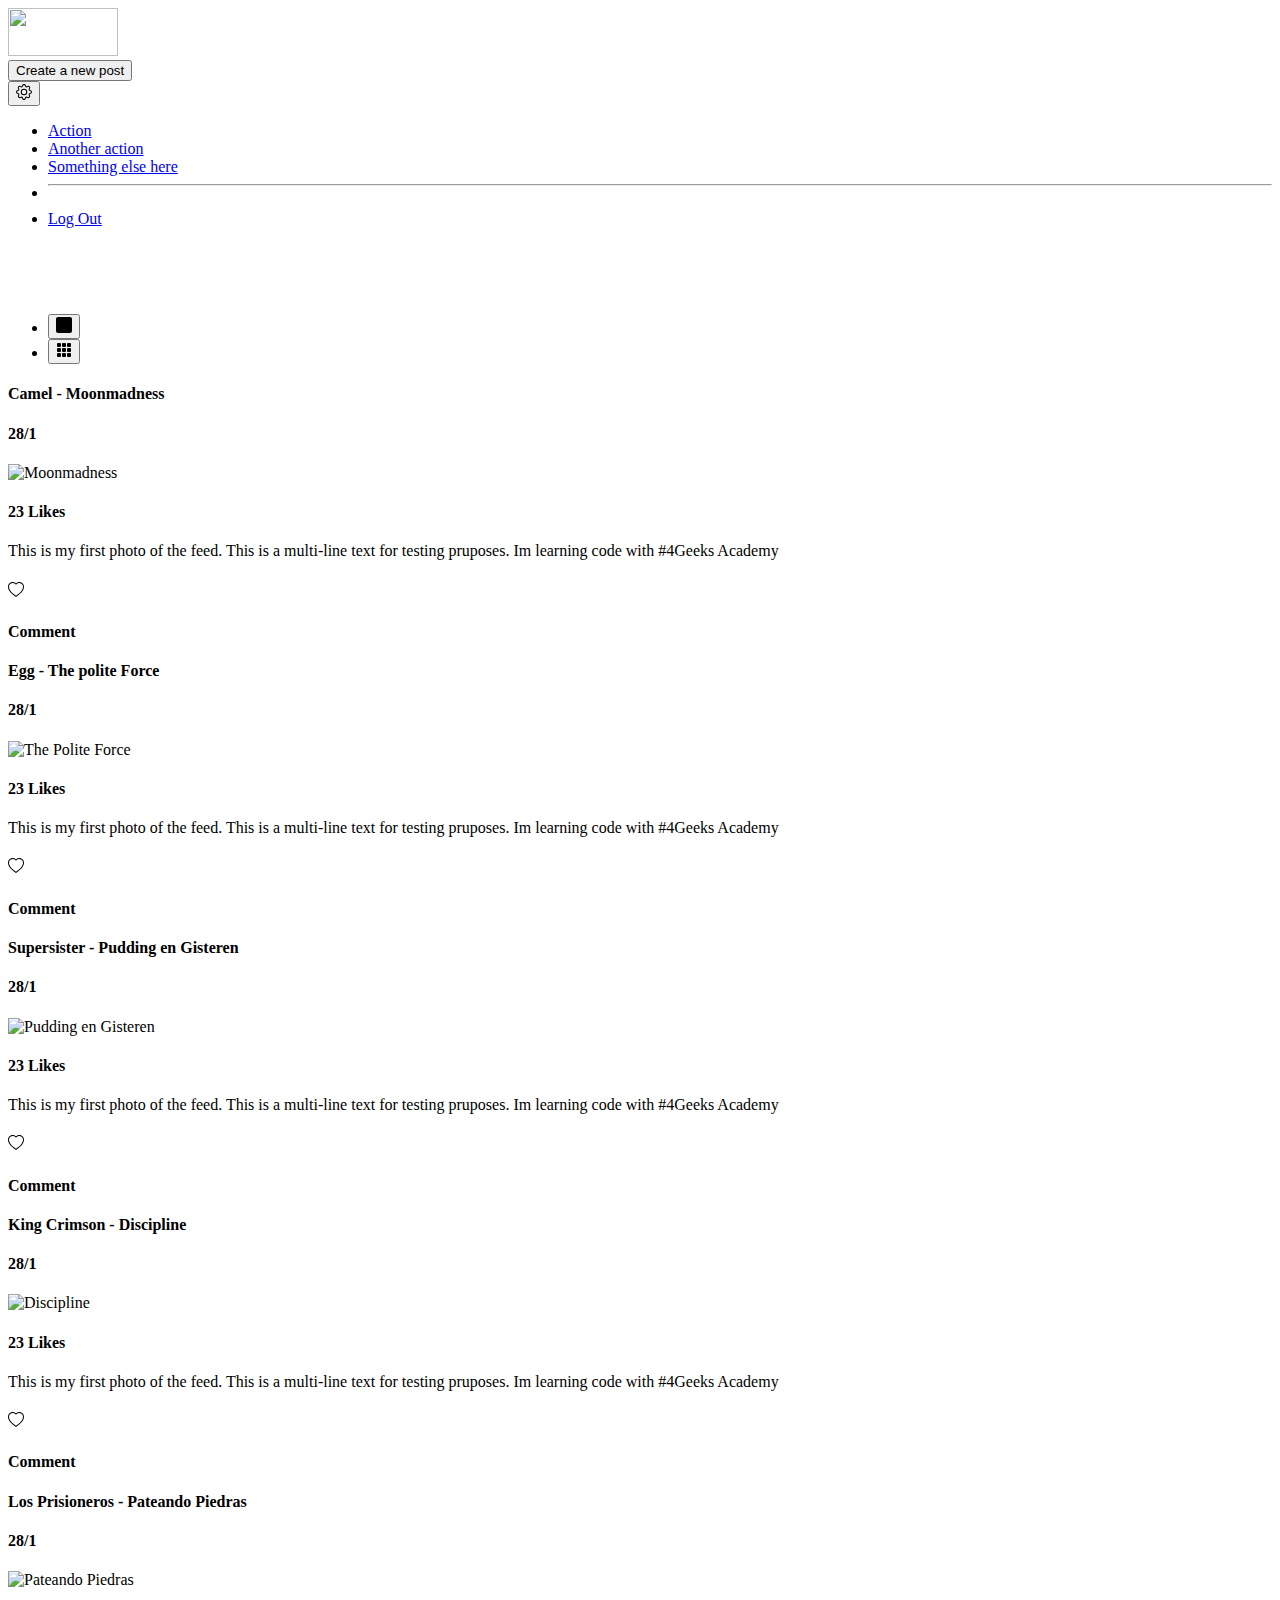
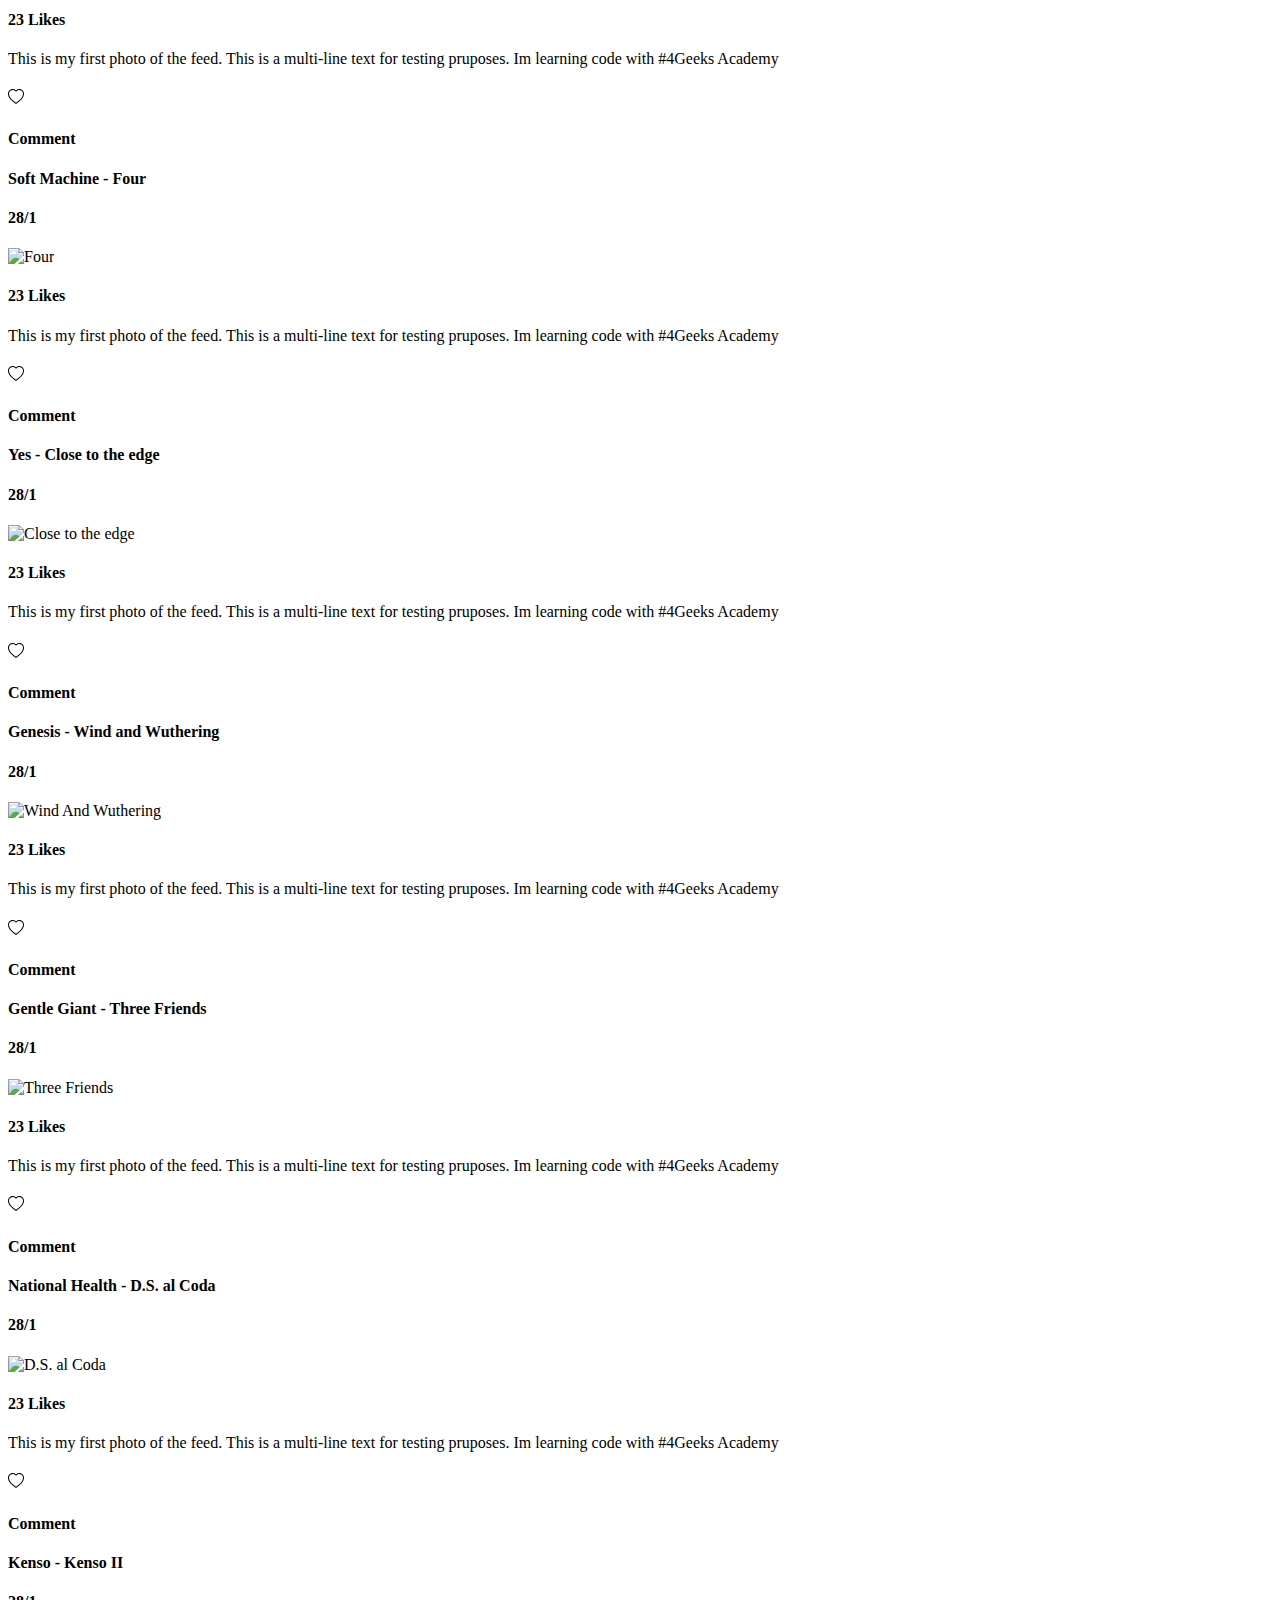
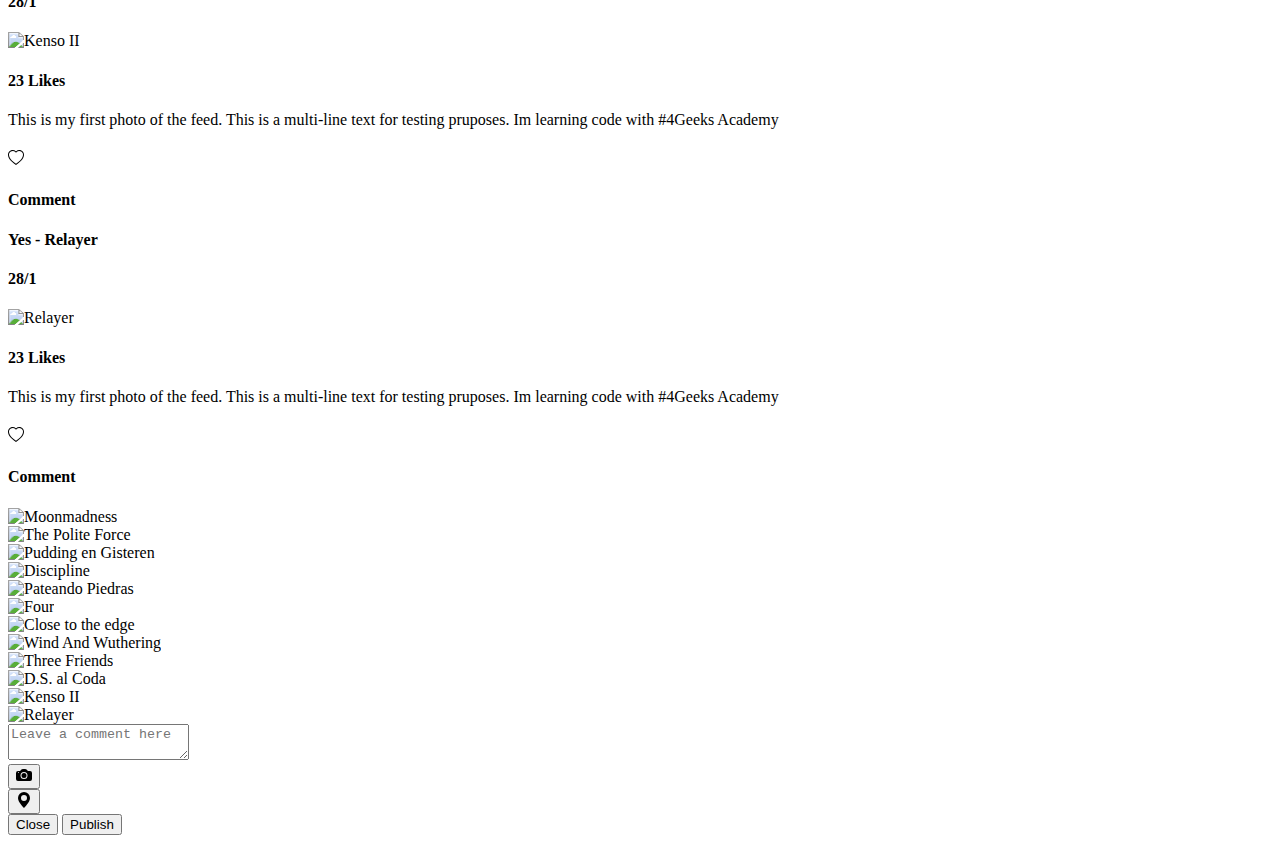
==== index2.html @ a36f4d7d "Completed exercise" ====
<!DOCTYPE html>
<html lang="en">
<head>
    <meta charset="UTF-8">
    <meta http-equiv="X-UA-Compatible" content="IE=edge">
    <meta name="viewport" content="width=device-width, initial-scale=1.0">
    <link href="https://cdn.jsdelivr.net/npm/bootstrap@5.1.3/dist/css/bootstrap.min.css" rel="stylesheet" integrity="sha384-1BmE4kWBq78iYhFldvKuhfTAU6auU8tT94WrHftjDbrCEXSU1oBoqyl2QvZ6jIW3" crossorigin="anonymous">
    <title>Gowenlad's Influences</title>
</head>
<body class="bg-light">
    <!--NavBar-->
    <div class="container-fluid position-fixed">
        <div class="row">
            <nav class="navbar sticky-top navbar-expand-lg navbar-light bg-white">
                <div class="col-1"></div>
                <div class="col-8">
                    <!--Logo Instagram-->
                    <a class="navbar-brand" href="#">
                    <img src="https://cdn.icon-icons.com/icons2/2699/PNG/512/instagram_logo_icon_170643.png" alt="" width="110" height="48" class="d-inline-block align-text-top">
                    </a>
                </div>
                <div class="col">
                    <!-- Button trigger modal -->
                    <button type="button" class="btn btn-success" data-bs-toggle="modal" data-bs-target="#exampleModal">
                        Create a new post
                    </button>
                </div>
                <div class="col">
                    <!--Dropdown-->
                    <div class="dropdown">
                        <button class="btn btn-secondary dropdown-toggle" type="button" id="dropdownMenuButton1" data-bs-toggle="dropdown" aria-expanded="false">
                            <svg xmlns="http://www.w3.org/2000/svg" width="16" height="16" fill="currentColor" class="bi bi-gear" viewBox="0 0 16 16">
                                <path d="M8 4.754a3.246 3.246 0 1 0 0 6.492 3.246 3.246 0 0 0 0-6.492zM5.754 8a2.246 2.246 0 1 1 4.492 0 2.246 2.246 0 0 1-4.492 0z"/>
                                <path d="M9.796 1.343c-.527-1.79-3.065-1.79-3.592 0l-.094.319a.873.873 0 0 1-1.255.52l-.292-.16c-1.64-.892-3.433.902-2.54 2.541l.159.292a.873.873 0 0 1-.52 1.255l-.319.094c-1.79.527-1.79 3.065 0 3.592l.319.094a.873.873 0 0 1 .52 1.255l-.16.292c-.892 1.64.901 3.434 2.541 2.54l.292-.159a.873.873 0 0 1 1.255.52l.094.319c.527 1.79 3.065 1.79 3.592 0l.094-.319a.873.873 0 0 1 1.255-.52l.292.16c1.64.893 3.434-.902 2.54-2.541l-.159-.292a.873.873 0 0 1 .52-1.255l.319-.094c1.79-.527 1.79-3.065 0-3.592l-.319-.094a.873.873 0 0 1-.52-1.255l.16-.292c.893-1.64-.902-3.433-2.541-2.54l-.292.159a.873.873 0 0 1-1.255-.52l-.094-.319zm-2.633.283c.246-.835 1.428-.835 1.674 0l.094.319a1.873 1.873 0 0 0 2.693 1.115l.291-.16c.764-.415 1.6.42 1.184 1.185l-.159.292a1.873 1.873 0 0 0 1.116 2.692l.318.094c.835.246.835 1.428 0 1.674l-.319.094a1.873 1.873 0 0 0-1.115 2.693l.16.291c.415.764-.42 1.6-1.185 1.184l-.291-.159a1.873 1.873 0 0 0-2.693 1.116l-.094.318c-.246.835-1.428.835-1.674 0l-.094-.319a1.873 1.873 0 0 0-2.692-1.115l-.292.16c-.764.415-1.6-.42-1.184-1.185l.159-.291A1.873 1.873 0 0 0 1.945 8.93l-.319-.094c-.835-.246-.835-1.428 0-1.674l.319-.094A1.873 1.873 0 0 0 3.06 4.377l-.16-.292c-.415-.764.42-1.6 1.185-1.184l.292.159a1.873 1.873 0 0 0 2.692-1.115l.094-.319z"/>
                            </svg>
                        </button>
                        <ul class="dropdown-menu dropdown-menu-end" aria-labelledby="dropdownMenuButton1">
                            <li><a class="dropdown-item" href="#">Action</a></li>
                            <li><a class="dropdown-item" href="#">Another action</a></li>
                            <li><a class="dropdown-item" href="#">Something else here</a></li>
                            <li><hr class="dropdown-divider"></li>
                            <li><a class="dropdown-item" href="#">Log Out</a></li>
                        </ul>
                    </div>
                </div>
            </nav>
        </div>
    </div>
    <br>
    <br>
    <br>
    <!--Pills-->
    <ul class="nav nav-pills mb-3 justify-content-center" id="pills-tab" role="tablist">
        <li class="nav-item" role="presentation">
            <button class="nav-link active" id="pills-home-tab" data-bs-toggle="pill" data-bs-target="#pills-home" type="button" role="tab" aria-controls="pills-home" aria-selected="true">
                <svg xmlns="http://www.w3.org/2000/svg" width="16" height="16" fill="currentColor" class="bi bi-square-fill" viewBox="0 0 16 16">
                    <path d="M0 2a2 2 0 0 1 2-2h12a2 2 0 0 1 2 2v12a2 2 0 0 1-2 2H2a2 2 0 0 1-2-2V2z"/>
                </svg>
            </button>
        </li>
        <li class="nav-item" role="presentation">
            <button class="nav-link" id="pills-profile-tab" data-bs-toggle="pill" data-bs-target="#pills-profile" type="button" role="tab" aria-controls="pills-profile" aria-selected="false">
                <svg xmlns="http://www.w3.org/2000/svg" width="16" height="16" fill="currentColor" class="bi bi-grid-3x3-gap-fill" viewBox="0 0 16 16">
                    <path d="M1 2a1 1 0 0 1 1-1h2a1 1 0 0 1 1 1v2a1 1 0 0 1-1 1H2a1 1 0 0 1-1-1V2zm5 0a1 1 0 0 1 1-1h2a1 1 0 0 1 1 1v2a1 1 0 0 1-1 1H7a1 1 0 0 1-1-1V2zm5 0a1 1 0 0 1 1-1h2a1 1 0 0 1 1 1v2a1 1 0 0 1-1 1h-2a1 1 0 0 1-1-1V2zM1 7a1 1 0 0 1 1-1h2a1 1 0 0 1 1 1v2a1 1 0 0 1-1 1H2a1 1 0 0 1-1-1V7zm5 0a1 1 0 0 1 1-1h2a1 1 0 0 1 1 1v2a1 1 0 0 1-1 1H7a1 1 0 0 1-1-1V7zm5 0a1 1 0 0 1 1-1h2a1 1 0 0 1 1 1v2a1 1 0 0 1-1 1h-2a1 1 0 0 1-1-1V7zM1 12a1 1 0 0 1 1-1h2a1 1 0 0 1 1 1v2a1 1 0 0 1-1 1H2a1 1 0 0 1-1-1v-2zm5 0a1 1 0 0 1 1-1h2a1 1 0 0 1 1 1v2a1 1 0 0 1-1 1H7a1 1 0 0 1-1-1v-2zm5 0a1 1 0 0 1 1-1h2a1 1 0 0 1 1 1v2a1 1 0 0 1-1 1h-2a1 1 0 0 1-1-1v-2z"/>
                </svg>
            </button>
        </li>
    </ul>
    <div class="tab-content" id="pills-tabContent">
        <!--Vista 1-->
        <div class="tab-pane fade show active" id="pills-home" role="tabpanel" aria-labelledby="pills-home-tab">
            <!--Begin of content-->
            <div class="content">
                <!--Photo 1-->
                <div class="container p-4 my-1">
                    <div class="row">
                    <div class="col-3"></div>
                        <div class="col-6 bg-white">
                            <div class="row p-2">
                                <div class="col-10">
                                    <!--Title-->
                                    <h4>Camel - Moonmadness</h4>
                                </div>
                                <div class="col">
                                    <h4 class="text-secondary text-end">28/1</h4> 
                                </div>
                            </div>
                            <img class="img-fluid" src="https://i0.wp.com/musicaficionado.blog/wp-content/uploads/2017/12/Moonmadness-Front-cover.jpg" alt="Moonmadness" height="700" width="700">
                            <h4 class="p-2">23 Likes</h4>
                            <p>This is my first photo of the feed. This is a multi-line text for testing pruposes. Im learning code with #4Geeks Academy</p>
                            <div class="row">
                                <div class="col-1 text-secondary text-center">
                                    <h4>
                                        <svg xmlns="http://www.w3.org/2000/svg" width="16" height="16" fill="currentColor" class="bi bi-heart" viewBox="0 0 16 16">
                                            <path d="m8 2.748-.717-.737C5.6.281 2.514.878 1.4 3.053c-.523 1.023-.641 2.5.314 4.385.92 1.815 2.834 3.989 6.286 6.357 3.452-2.368 5.365-4.542 6.286-6.357.955-1.886.838-3.362.314-4.385C13.486.878 10.4.28 8.717 2.01L8 2.748zM8 15C-7.333 4.868 3.279-3.04 7.824 1.143c.06.055.119.112.176.171a3.12 3.12 0 0 1 .176-.17C12.72-3.042 23.333 4.867 8 15z"/>
                                        </svg>
                                    </h4>
                                </div>
                                <div class="col text-secondary">
                                    <h4>Comment</h4>
                                </div>
                            </div>
                        </div>
                        <!--Right Column -->
                    <div class="col-3 bg-light"></div>    
                </div>
                </div>
                <!--Photo 2-->
                <div class="container p-4 my-1">
                    <div class="row">
                        <div class="col-3"></div>
                            <div class="col-6 bg-white">
                                <div class="row p-2">
                                    <div class="col-10">
                                        <!--Title-->
                                        <h4>Egg - The polite Force</h4>
                                        </div>
                                    <div class="col">
                                        <h4 class="text-secondary text-end">28/1</h4> 
                                    </div>
                                </div>
                                <img class="img-fluid" src="https://img.discogs.com/fTGTer8cQNQUOwKMX2ghSWPdvsM=/fit-in/520x520/filters:strip_icc():format(jpeg):mode_rgb():quality(90)/discogs-images/R-502150-1265138782.jpeg.jpg" alt="The Polite Force" height="700" width="700">
                                <h4 class="p-2">23 Likes</h4>
                                <p>This is my first photo of the feed. This is a multi-line text for testing pruposes. Im learning code with #4Geeks Academy</p>
                                <div class="row">
                                    <div class="col-1 text-secondary text-center">
                                        <h4>
                                            <svg xmlns="http://www.w3.org/2000/svg" width="16" height="16" fill="currentColor" class="bi bi-heart" viewBox="0 0 16 16">
                                                <path d="m8 2.748-.717-.737C5.6.281 2.514.878 1.4 3.053c-.523 1.023-.641 2.5.314 4.385.92 1.815 2.834 3.989 6.286 6.357 3.452-2.368 5.365-4.542 6.286-6.357.955-1.886.838-3.362.314-4.385C13.486.878 10.4.28 8.717 2.01L8 2.748zM8 15C-7.333 4.868 3.279-3.04 7.824 1.143c.06.055.119.112.176.171a3.12 3.12 0 0 1 .176-.17C12.72-3.042 23.333 4.867 8 15z"/>
                                            </svg>
                                        </h4>
                                    </div>
                                    <div class="col text-secondary">
                                        <h4>Comment</h4>
                                    </div>
                                </div>
                            </div>
                        <!--Right Column -->
                        <div class="col-3 bg-light"></div>    
                    </div>
                </div>
                <!--Photo 3-->
                <div class="container p-4 my-1">
                    <div class="row">
                        <div class="col-3"></div>
                            <div class="col-6 bg-white">
                                <div class="row p-2">
                                    <div class="col-10">
                                        <!--Title-->
                                        <h4>Supersister - Pudding en Gisteren</h4>
                                    </div>
                                    <div class="col">
                                        <h4 class="text-secondary text-end">28/1</h4> 
                                    </div>
                                </div>
                                <img class="img-fluid" src="https://img.discogs.com/mcIkkEgD2-jo3M7tE5g5icCDBds=/fit-in/600x585/filters:strip_icc():format(jpeg):mode_rgb():quality(90)/discogs-images/R-1753197-1402826047-6935.jpeg.jpg" alt="Pudding en Gisteren" height="700" width="700">
                                <h4 class="p-2">23 Likes</h4>
                                <p>This is my first photo of the feed. This is a multi-line text for testing pruposes. Im learning code with #4Geeks Academy</p>
                                <div class="row">
                                    <div class="col-1 text-secondary text-center">
                                        <h4>
                                            <svg xmlns="http://www.w3.org/2000/svg" width="16" height="16" fill="currentColor" class="bi bi-heart" viewBox="0 0 16 16">
                                                <path d="m8 2.748-.717-.737C5.6.281 2.514.878 1.4 3.053c-.523 1.023-.641 2.5.314 4.385.92 1.815 2.834 3.989 6.286 6.357 3.452-2.368 5.365-4.542 6.286-6.357.955-1.886.838-3.362.314-4.385C13.486.878 10.4.28 8.717 2.01L8 2.748zM8 15C-7.333 4.868 3.279-3.04 7.824 1.143c.06.055.119.112.176.171a3.12 3.12 0 0 1 .176-.17C12.72-3.042 23.333 4.867 8 15z"/>
                                            </svg>
                                        </h4>
                                    </div>
                                    <div class="col text-secondary">
                                        <h4>Comment</h4>
                                    </div>
                                </div>
                            </div>
                        <!--Right Column -->
                        <div class="col-3 bg-light"></div>    
                    </div>
                </div>
                <!--Photo 4-->
                <div class="container p-4 my-1">
                    <div class="row">
                        <div class="col-3"></div>
                            <div class="col-6 bg-white">
                                <div class="row p-2">
                                    <div class="col-10">
                                        <!--Title-->
                                        <h4>King Crimson - Discipline</h4>
                                    </div>
                                    <div class="col">
                                        <h4 class="text-secondary text-end">28/1</h4> 
                                    </div>
                                </div>
                                <img class="img-fluid" src="https://img.discogs.com/xMlxBJqR9pVIZJRAzjGPNngzw8c=/fit-in/600x602/filters:strip_icc():format(jpeg):mode_rgb():quality(90)/discogs-images/R-1388135-1433638205-9647.jpeg.jpg" alt="Discipline" height="700" width="700">
                                <h4 class="p-2">23 Likes</h4>
                                <p>This is my first photo of the feed. This is a multi-line text for testing pruposes. Im learning code with #4Geeks Academy</p>
                                <div class="row">
                                    <div class="col-1 text-secondary text-center">
                                        <h4>
                                            <svg xmlns="http://www.w3.org/2000/svg" width="16" height="16" fill="currentColor" class="bi bi-heart" viewBox="0 0 16 16">
                                                <path d="m8 2.748-.717-.737C5.6.281 2.514.878 1.4 3.053c-.523 1.023-.641 2.5.314 4.385.92 1.815 2.834 3.989 6.286 6.357 3.452-2.368 5.365-4.542 6.286-6.357.955-1.886.838-3.362.314-4.385C13.486.878 10.4.28 8.717 2.01L8 2.748zM8 15C-7.333 4.868 3.279-3.04 7.824 1.143c.06.055.119.112.176.171a3.12 3.12 0 0 1 .176-.17C12.72-3.042 23.333 4.867 8 15z"/>
                                            </svg>
                                        </h4>
                                    </div>
                                    <div class="col text-secondary">
                                        <h4>Comment</h4>
                                    </div>
                                </div>
                            </div>
                        <!--Right Column -->
                        <div class="col-3 bg-light"></div>    
                    </div>
                </div>
                <!--Photo 5-->
                <div class="container p-4 my-1">
                    <div class="row">
                        <div class="col-3"></div>
                            <div class="col-6 bg-white">
                                <div class="row p-2">
                                    <div class="col-10">
                                        <!--Title-->
                                        <h4>Los Prisioneros - Pateando Piedras</h4>
                                    </div>
                                    <div class="col">
                                        <h4 class="text-secondary text-end">28/1</h4> 
                                    </div>
                                </div>
                                <img class="img-fluid" src="https://cloudfront-us-east-1.images.arcpublishing.com/copesa/XFENPR5WCJBQ7JK6YT77XXSMTA.jpg" alt="Pateando Piedras" height="700" width="700">
                                <h4 class="p-2">23 Likes</h4>
                                <p>This is my first photo of the feed. This is a multi-line text for testing pruposes. Im learning code with #4Geeks Academy</p>
                                <div class="row">
                                    <div class="col-1 text-secondary text-center">
                                        <h4>
                                            <svg xmlns="http://www.w3.org/2000/svg" width="16" height="16" fill="currentColor" class="bi bi-heart" viewBox="0 0 16 16">
                                                <path d="m8 2.748-.717-.737C5.6.281 2.514.878 1.4 3.053c-.523 1.023-.641 2.5.314 4.385.92 1.815 2.834 3.989 6.286 6.357 3.452-2.368 5.365-4.542 6.286-6.357.955-1.886.838-3.362.314-4.385C13.486.878 10.4.28 8.717 2.01L8 2.748zM8 15C-7.333 4.868 3.279-3.04 7.824 1.143c.06.055.119.112.176.171a3.12 3.12 0 0 1 .176-.17C12.72-3.042 23.333 4.867 8 15z"/>
                                            </svg>
                                        </h4>
                                    </div>
                                    <div class="col text-secondary">
                                        <h4>Comment</h4>
                                    </div>
                                </div>
                            </div>
                        <!--Right Column -->
                        <div class="col-3 bg-light"></div>    
                    </div>
                </div>
                <!--Photo 6-->
                <div class="container p-4 my-1">
                    <div class="row">
                        <div class="col-3"></div>
                            <div class="col-6 bg-white">
                                <div class="row p-2">
                                    <div class="col-10">
                                        <!--Title-->
                                        <h4>Soft Machine - Four</h4>
                                    </div>
                                    <div class="col">
                                        <h4 class="text-secondary text-end">28/1</h4> 
                                    </div>
                                </div>
                                <img class="img-fluid" src="https://img.cdandlp.com/2019/04/imgL/119500737.jpg" alt="Four" height="700" width="700">
                                <h4 class="p-2">23 Likes</h4>
                                <p>This is my first photo of the feed. This is a multi-line text for testing pruposes. Im learning code with #4Geeks Academy</p>
                                <div class="row">
                                    <div class="col-1 text-secondary text-center">
                                        <h4>
                                            <svg xmlns="http://www.w3.org/2000/svg" width="16" height="16" fill="currentColor" class="bi bi-heart" viewBox="0 0 16 16">
                                                <path d="m8 2.748-.717-.737C5.6.281 2.514.878 1.4 3.053c-.523 1.023-.641 2.5.314 4.385.92 1.815 2.834 3.989 6.286 6.357 3.452-2.368 5.365-4.542 6.286-6.357.955-1.886.838-3.362.314-4.385C13.486.878 10.4.28 8.717 2.01L8 2.748zM8 15C-7.333 4.868 3.279-3.04 7.824 1.143c.06.055.119.112.176.171a3.12 3.12 0 0 1 .176-.17C12.72-3.042 23.333 4.867 8 15z"/>
                                            </svg>
                                        </h4>
                                    </div>
                                    <div class="col text-secondary">
                                        <h4>Comment</h4>
                                    </div>
                                </div>
                            </div>
                        <!--Right Column -->
                        <div class="col-3 bg-light"></div>    
                    </div>
                </div>
                <!--Photo 7-->
                <div class="container p-4 my-1">
                    <div class="row">
                        <div class="col-3"></div>
                            <div class="col-6 bg-white">
                                <div class="row p-2">
                                    <div class="col-10">
                                        <!--Title-->
                                        <h4>Yes - Close to the edge</h4>
                                    </div>
                                    <div class="col">
                                        <h4 class="text-secondary text-end">28/1</h4> 
                                    </div>
                                </div>
                                <img class="img-fluid" src="https://img.discogs.com/kHjEHeQ7xtdQD9FlLrwVWB8fSjU=/fit-in/600x590/filters:strip_icc():format(jpeg):mode_rgb():quality(90)/discogs-images/R-1124164-1193969698.jpeg.jpg" alt="Close to the edge" height="700" width="700">
                                <h4 class="p-2">23 Likes</h4>
                                <p>This is my first photo of the feed. This is a multi-line text for testing pruposes. Im learning code with #4Geeks Academy</p>
                                <div class="row">
                                    <div class="col-1 text-secondary text-center">
                                        <h4>
                                            <svg xmlns="http://www.w3.org/2000/svg" width="16" height="16" fill="currentColor" class="bi bi-heart" viewBox="0 0 16 16">
                                                <path d="m8 2.748-.717-.737C5.6.281 2.514.878 1.4 3.053c-.523 1.023-.641 2.5.314 4.385.92 1.815 2.834 3.989 6.286 6.357 3.452-2.368 5.365-4.542 6.286-6.357.955-1.886.838-3.362.314-4.385C13.486.878 10.4.28 8.717 2.01L8 2.748zM8 15C-7.333 4.868 3.279-3.04 7.824 1.143c.06.055.119.112.176.171a3.12 3.12 0 0 1 .176-.17C12.72-3.042 23.333 4.867 8 15z"/>
                                            </svg>
                                        </h4>
                                    </div>
                                    <div class="col text-secondary">
                                        <h4>Comment</h4>
                                    </div>
                                </div>
                            </div>
                        <!--Right Column -->
                        <div class="col-3 bg-light"></div>    
                    </div>
                </div>
                <!--Photo 8-->
                <div class="container p-4 my-1">
                    <div class="row">
                        <div class="col-3"></div>
                            <div class="col-6 bg-white">
                                <div class="row p-2">
                                    <div class="col-10">
                                        <!--Title-->
                                        <h4>Genesis - Wind and Wuthering</h4>
                                    </div>
                                    <div class="col">
                                        <h4 class="text-secondary text-end">28/1</h4> 
                                    </div>
                                </div>
                                <img class="img-fluid" src="https://m.media-amazon.com/images/I/61jj0M10kML._SX355_.jpg" alt="Wind And Wuthering" height="700" width="700">
                                <h4 class="p-2">23 Likes</h4>
                                <p>This is my first photo of the feed. This is a multi-line text for testing pruposes. Im learning code with #4Geeks Academy</p>
                                <div class="row">
                                    <div class="col-1 text-secondary text-center">
                                        <h4>
                                            <svg xmlns="http://www.w3.org/2000/svg" width="16" height="16" fill="currentColor" class="bi bi-heart" viewBox="0 0 16 16">
                                                <path d="m8 2.748-.717-.737C5.6.281 2.514.878 1.4 3.053c-.523 1.023-.641 2.5.314 4.385.92 1.815 2.834 3.989 6.286 6.357 3.452-2.368 5.365-4.542 6.286-6.357.955-1.886.838-3.362.314-4.385C13.486.878 10.4.28 8.717 2.01L8 2.748zM8 15C-7.333 4.868 3.279-3.04 7.824 1.143c.06.055.119.112.176.171a3.12 3.12 0 0 1 .176-.17C12.72-3.042 23.333 4.867 8 15z"/>
                                            </svg>
                                        </h4>
                                    </div>
                                    <div class="col text-secondary">
                                        <h4>Comment</h4>
                                    </div>
                                </div>
                            </div>
                        <!--Right Column -->
                        <div class="col-3 bg-light"></div>    
                    </div>
                </div>
                <!--Photo 9-->
                <div class="container p-4 my-1">
                    <div class="row">
                        <div class="col-3"></div>
                            <div class="col-6 bg-white">
                                <div class="row p-2">
                                    <div class="col-10">
                                    <!--Title-->
                                    <h4>Gentle Giant - Three Friends</h4>
                                </div>
                                <div class="col">
                                    <h4 class="text-secondary text-end">28/1</h4> 
                                </div>
                            </div>
                                <img class="img-fluid" src="https://img.discogs.com/YyMgtbW9X4QuGhye8Flf_w50ni0=/fit-in/600x571/filters:strip_icc():format(webp):mode_rgb():quality(90)/discogs-images/R-866779-1167140204.jpeg.jpg" alt="Three Friends" height="700" width="700">
                            <h4 class="p-2">23 Likes</h4>
                            <p>This is my first photo of the feed. This is a multi-line text for testing pruposes. Im learning code with #4Geeks Academy</p>
                            <div class="row">
                                <div class="col-1 text-secondary text-center">
                                    <h4>
                                        <svg xmlns="http://www.w3.org/2000/svg" width="16" height="16" fill="currentColor" class="bi bi-heart" viewBox="0 0 16 16">
                                            <path d="m8 2.748-.717-.737C5.6.281 2.514.878 1.4 3.053c-.523 1.023-.641 2.5.314 4.385.92 1.815 2.834 3.989 6.286 6.357 3.452-2.368 5.365-4.542 6.286-6.357.955-1.886.838-3.362.314-4.385C13.486.878 10.4.28 8.717 2.01L8 2.748zM8 15C-7.333 4.868 3.279-3.04 7.824 1.143c.06.055.119.112.176.171a3.12 3.12 0 0 1 .176-.17C12.72-3.042 23.333 4.867 8 15z"/>
                                        </svg>
                                    </h4>
                                </div>
                                <div class="col text-secondary">
                                    <h4>Comment</h4>
                                </div>
                            </div>
                        </div>
                        <!--Right Column -->
                    <div class="col-3 bg-light"></div>    
                </div>
                </div>
                <!--Photo 10-->
                <div class="container p-4 my-1">
                    <div class="row">
                        <div class="col-3"></div>
                            <div class="col-6 bg-white">
                                <div class="row p-2">
                                    <div class="col-10">
                                        <!--Title-->
                                        <h4>National Health - D.S. al Coda</h4>
                                    </div>
                                    <div class="col">
                                        <h4 class="text-secondary text-end">28/1</h4> 
                                    </div>
                                </div>
                                <img class="img-fluid" src="https://i.discogs.com/7kX5zYgaBeX1t026fqxswKE8RaZ4OsDMHL5TJDHvg1A/rs:fit/g:sm/q:90/h:596/w:600/czM6Ly9kaXNjb2dz/LWltYWdlcy9SLTE4/OTQ4MjUtMTM5Nzc0/OTA0OC0xMzI5Lmpw/ZWc.jpeg" alt="D.S. al Coda" height="700" width="700">
                                <h4 class="p-2">23 Likes</h4>
                                <p>This is my first photo of the feed. This is a multi-line text for testing pruposes. Im learning code with #4Geeks Academy</p>
                                <div class="row">
                                    <div class="col-1 text-secondary text-center">
                                        <h4>
                                            <svg xmlns="http://www.w3.org/2000/svg" width="16" height="16" fill="currentColor" class="bi bi-heart" viewBox="0 0 16 16">
                                                <path d="m8 2.748-.717-.737C5.6.281 2.514.878 1.4 3.053c-.523 1.023-.641 2.5.314 4.385.92 1.815 2.834 3.989 6.286 6.357 3.452-2.368 5.365-4.542 6.286-6.357.955-1.886.838-3.362.314-4.385C13.486.878 10.4.28 8.717 2.01L8 2.748zM8 15C-7.333 4.868 3.279-3.04 7.824 1.143c.06.055.119.112.176.171a3.12 3.12 0 0 1 .176-.17C12.72-3.042 23.333 4.867 8 15z"/>
                                            </svg>
                                        </h4>
                                    </div>
                                    <div class="col text-secondary">
                                        <h4>Comment</h4>
                                    </div>
                                </div>
                            </div>
                        <!--Right Column -->
                        <div class="col-3 bg-light"></div>    
                    </div>
                </div>
                <!--Photo 11-->
                <div class="container p-4 my-1">
                    <div class="row">
                        <div class="col-3"></div>
                            <div class="col-6 bg-white">
                                <div class="row p-2">
                                    <div class="col-10">
                                        <!--Title-->
                                        <h4>Kenso - Kenso II</h4>
                                    </div>
                                    <div class="col">
                                        <h4 class="text-secondary text-end">28/1</h4> 
                                    </div>
                                </div>
                                <img class="img-fluid" src="https://i.discogs.com/4GoizNpUDNGI38dBOvjtUm6ogv1yX-u4UvccuFWRLdo/rs:fit/g:sm/q:90/h:598/w:600/czM6Ly9kaXNjb2dz/LWltYWdlcy9SLTMw/MjIwMzQtMTU4Nzg3/NzE1MS01ODM1LnBu/Zw.jpeg" alt="Kenso II" height="700" width="700">
                                <h4 class="p-2">23 Likes</h4>
                                <p>This is my first photo of the feed. This is a multi-line text for testing pruposes. Im learning code with #4Geeks Academy</p>
                                <div class="row">
                                    <div class="col-1 text-secondary text-center">
                                        <h4>
                                            <svg xmlns="http://www.w3.org/2000/svg" width="16" height="16" fill="currentColor" class="bi bi-heart" viewBox="0 0 16 16">
                                                <path d="m8 2.748-.717-.737C5.6.281 2.514.878 1.4 3.053c-.523 1.023-.641 2.5.314 4.385.92 1.815 2.834 3.989 6.286 6.357 3.452-2.368 5.365-4.542 6.286-6.357.955-1.886.838-3.362.314-4.385C13.486.878 10.4.28 8.717 2.01L8 2.748zM8 15C-7.333 4.868 3.279-3.04 7.824 1.143c.06.055.119.112.176.171a3.12 3.12 0 0 1 .176-.17C12.72-3.042 23.333 4.867 8 15z"/>
                                            </svg>
                                        </h4>
                                    </div>
                                    <div class="col text-secondary">
                                        <h4>Comment</h4>
                                    </div>
                                </div>
                            </div>
                        <!--Right Column -->
                        <div class="col-3 bg-light"></div>    
                    </div>
                </div>
                <!--Photo 12-->
                <div class="container p-4 my-1">
                    <div class="row">
                        <div class="col-3"></div>
                            <div class="col-6 bg-white">
                                <div class="row p-2">
                                    <div class="col-10">
                                        <!--Title-->
                                        <h4>Yes - Relayer</h4>
                                    </div>
                                    <div class="col">
                                        <h4 class="text-secondary text-end">28/1</h4> 
                                    </div>
                                </div>
                                <img class="img-fluid" src="https://img.discogs.com/1kdBWgGmzShLlsF4vC6ioVcx-Xw=/fit-in/600x600/filters:strip_icc():format(webp):mode_rgb():quality(90)/discogs-images/R-1907058-1500197045-5076.jpeg.jpg" alt="Relayer" height="700" width="700">
                                <h4 class="p-2">23 Likes</h4>
                                <p>This is my first photo of the feed. This is a multi-line text for testing pruposes. Im learning code with #4Geeks Academy</p>
                                <div class="row">
                                    <div class="col-1 text-secondary text-center">
                                        <h4>
                                            <svg xmlns="http://www.w3.org/2000/svg" width="16" height="16" fill="currentColor" class="bi bi-heart" viewBox="0 0 16 16">
                                                <path d="m8 2.748-.717-.737C5.6.281 2.514.878 1.4 3.053c-.523 1.023-.641 2.5.314 4.385.92 1.815 2.834 3.989 6.286 6.357 3.452-2.368 5.365-4.542 6.286-6.357.955-1.886.838-3.362.314-4.385C13.486.878 10.4.28 8.717 2.01L8 2.748zM8 15C-7.333 4.868 3.279-3.04 7.824 1.143c.06.055.119.112.176.171a3.12 3.12 0 0 1 .176-.17C12.72-3.042 23.333 4.867 8 15z"/>
                                            </svg>
                                        </h4>
                                    </div>
                                    <div class="col text-secondary">
                                        <h4>Comment</h4>
                                    </div>
                                </div>
                            </div>
                        <!--Right Column -->
                        <div class="col-3 bg-light"></div>    
                    </div>
                </div>
            </div>
        </div>
        <!--Vista 2-->
        <div class="tab-pane fade" id="pills-profile" role="tabpanel" aria-labelledby="pills-profile-tab">
            <!--Begin of Content-->
            <div class="content">
                <div class="container-fluid">
                    <div class="row">
                        <div class="col-4 p-1">
                            <img class="img-fluid" src="https://i0.wp.com/musicaficionado.blog/wp-content/uploads/2017/12/Moonmadness-Front-cover.jpg" alt="Moonmadness" height="700" width="700">
                        </div>
                        <div class="col-4 p-1">
                            <img class="img-fluid" src="https://img.discogs.com/fTGTer8cQNQUOwKMX2ghSWPdvsM=/fit-in/520x520/filters:strip_icc():format(jpeg):mode_rgb():quality(90)/discogs-images/R-502150-1265138782.jpeg.jpg" alt="The Polite Force" height="700" width="700">
                        </div>
                        <div class="col-4 p-1">
                            <img class="img-fluid" src="https://m.media-amazon.com/images/I/71qHjBcXuDL._SX355_.jpg" alt="Pudding en Gisteren" height="700" width="700"> 
                        </div>
                    </div>
                    <div class="row">
                        <div class="col-4 p-1">
                            <img class="img-fluid" src="https://img.discogs.com/xMlxBJqR9pVIZJRAzjGPNngzw8c=/fit-in/600x602/filters:strip_icc():format(jpeg):mode_rgb():quality(90)/discogs-images/R-1388135-1433638205-9647.jpeg.jpg" alt="Discipline" height="700" width="700">
                        </div>
                        <div class="col-4 p-1">
                            <img class="img-fluid" src="https://cloudfront-us-east-1.images.arcpublishing.com/copesa/XFENPR5WCJBQ7JK6YT77XXSMTA.jpg" alt="Pateando Piedras" height="700" width="700">
                        </div>
                        <div class="col-4 p-1">
                            <img class="img-fluid" src="https://img.cdandlp.com/2019/04/imgL/119500737.jpg" alt="Four" height="700" width="700">
                        </div>
                    </div>
                    <div class="row">
                        <div class="col-4 p-1">
                            <img class="img-fluid" src="https://img.discogs.com/kHjEHeQ7xtdQD9FlLrwVWB8fSjU=/fit-in/600x590/filters:strip_icc():format(jpeg):mode_rgb():quality(90)/discogs-images/R-1124164-1193969698.jpeg.jpg" alt="Close to the edge" height="700" width="700">
                        </div>
                        <div class="col-4 p-1">
                            <img class="img-fluid" src="https://m.media-amazon.com/images/I/61jj0M10kML._SX355_.jpg" alt="Wind And Wuthering" height="700" width="700">
                        </div>
                        <div class="col-4 p-1">
                            <img class="img-fluid" src="https://americadvd.cl/42676/gentle-giant-three-friends.jpg" alt="Three Friends" height="700" width="700">
                        </div>
                    </div>
                    <div class="row">
                        <div class="col-4 p-1">
                            <img class="img-fluid" src="https://i.discogs.com/7kX5zYgaBeX1t026fqxswKE8RaZ4OsDMHL5TJDHvg1A/rs:fit/g:sm/q:90/h:596/w:600/czM6Ly9kaXNjb2dz/LWltYWdlcy9SLTE4/OTQ4MjUtMTM5Nzc0/OTA0OC0xMzI5Lmpw/ZWc.jpeg" alt="D.S. al Coda" height="700" width="700">
                        </div>
                        <div class="col-4 p-1">
                            <img class="img-fluid" src="https://i.discogs.com/4GoizNpUDNGI38dBOvjtUm6ogv1yX-u4UvccuFWRLdo/rs:fit/g:sm/q:90/h:598/w:600/czM6Ly9kaXNjb2dz/LWltYWdlcy9SLTMw/MjIwMzQtMTU4Nzg3/NzE1MS01ODM1LnBu/Zw.jpeg" alt="Kenso II" height="700" width="700">
                        </div>
                        <div class="col-4 p-1">
                            <img class="img-fluid" src="https://img.discogs.com/1kdBWgGmzShLlsF4vC6ioVcx-Xw=/fit-in/600x600/filters:strip_icc():format(webp):mode_rgb():quality(90)/discogs-images/R-1907058-1500197045-5076.jpeg.jpg" alt="Relayer" height="700" width="700">
                        </div>
                    </div>
                </div>
            </div>
        </div>
        <!-- Modal -->
        <div class="modal fade" id="exampleModal" tabindex="-1" aria-labelledby="exampleModalLabel" aria-hidden="true">
            <div class="modal-dialog">
            <div class="modal-content">
                <div class="modal-body">
                    <div class="form-floating">
                        <textarea class="form-control" placeholder="Leave a comment here" id="floatingTextarea"></textarea>
                        <label for="floatingTextarea"></label>
                    </div>
                </div>
                <div class="row pb-4">
                    <div class="col-1 ms-2">
                        <button type="button" class="btn btn-light">
                            <svg xmlns="http://www.w3.org/2000/svg" width="16" height="16" fill="currentColor" class="bi bi-camera-fill" viewBox="0 0 16 16">
                                <path d="M10.5 8.5a2.5 2.5 0 1 1-5 0 2.5 2.5 0 0 1 5 0z"/>
                                <path d="M2 4a2 2 0 0 0-2 2v6a2 2 0 0 0 2 2h12a2 2 0 0 0 2-2V6a2 2 0 0 0-2-2h-1.172a2 2 0 0 1-1.414-.586l-.828-.828A2 2 0 0 0 9.172 2H6.828a2 2 0 0 0-1.414.586l-.828.828A2 2 0 0 1 3.172 4H2zm.5 2a.5.5 0 1 1 0-1 .5.5 0 0 1 0 1zm9 2.5a3.5 3.5 0 1 1-7 0 3.5 3.5 0 0 1 7 0z"/>
                            </svg>
                        </button>
                    </div>
                    <div class="col">
                        <button type="button" class="btn btn-light">
                            <svg xmlns="http://www.w3.org/2000/svg" width="16" height="16" fill="currentColor" class="bi bi-geo-alt-fill" viewBox="0 0 16 16">
                                <path d="M8 16s6-5.686 6-10A6 6 0 0 0 2 6c0 4.314 6 10 6 10zm0-7a3 3 0 1 1 0-6 3 3 0 0 1 0 6z"/>
                            </svg>
                    </button>
                    </div>
                </div>
                <div class="modal-footer">
                <button type="button" class="btn btn-secondary" data-bs-dismiss="modal">Close</button>
                <button type="button" class="btn btn-success">Publish</button>
                </div>
            </div>
            </div>
        </div>
    <!--______Footer______-->
    <footer>
        <script src="https://cdn.jsdelivr.net/npm/@popperjs/core@2.10.2/dist/umd/popper.min.js" integrity="sha384-7+zCNj/IqJ95wo16oMtfsKbZ9ccEh31eOz1HGyDuCQ6wgnyJNSYdrPa03rtR1zdB" crossorigin="anonymous"></script>
        <script src="https://cdn.jsdelivr.net/npm/bootstrap@5.1.3/dist/js/bootstrap.min.js" integrity="sha384-QJHtvGhmr9XOIpI6YVutG+2QOK9T+ZnN4kzFN1RtK3zEFEIsxhlmWl5/YESvpZ13" crossorigin="anonymous"></script>
    </footer>
</body>
</html>
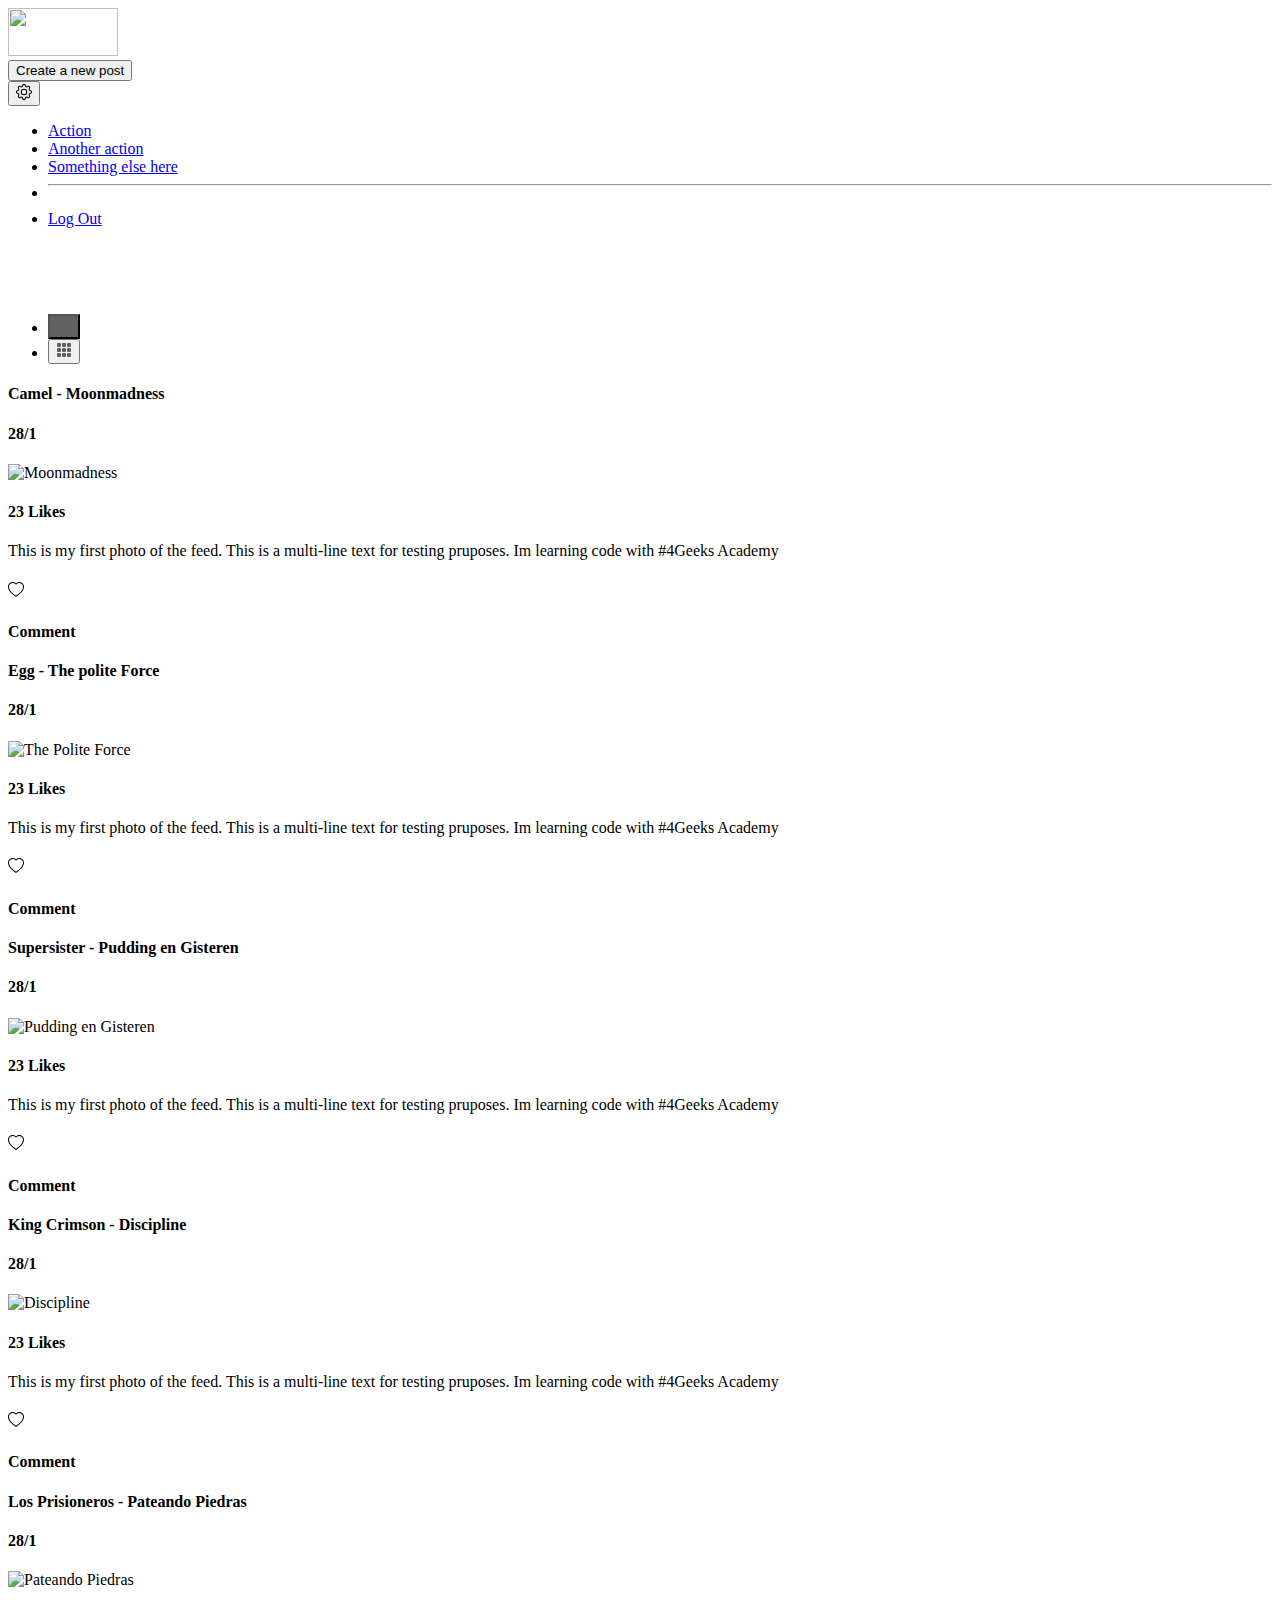
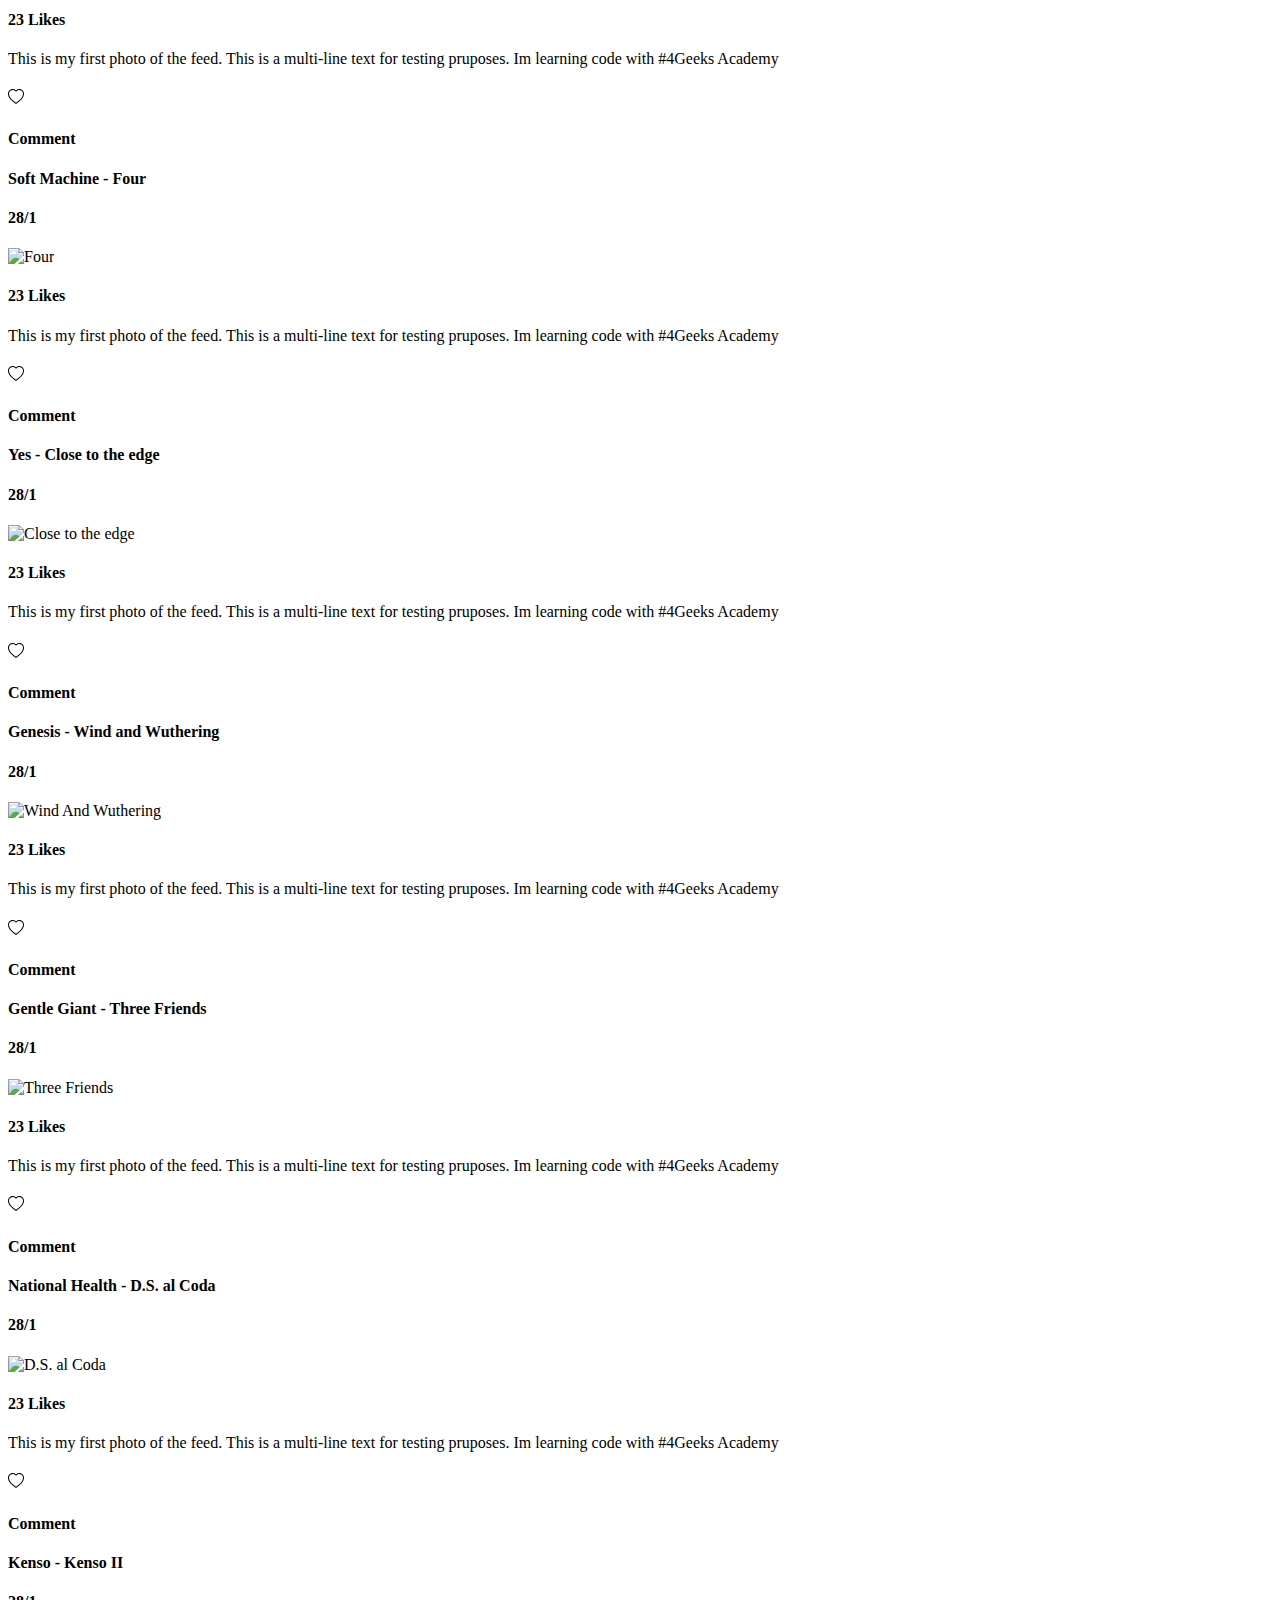
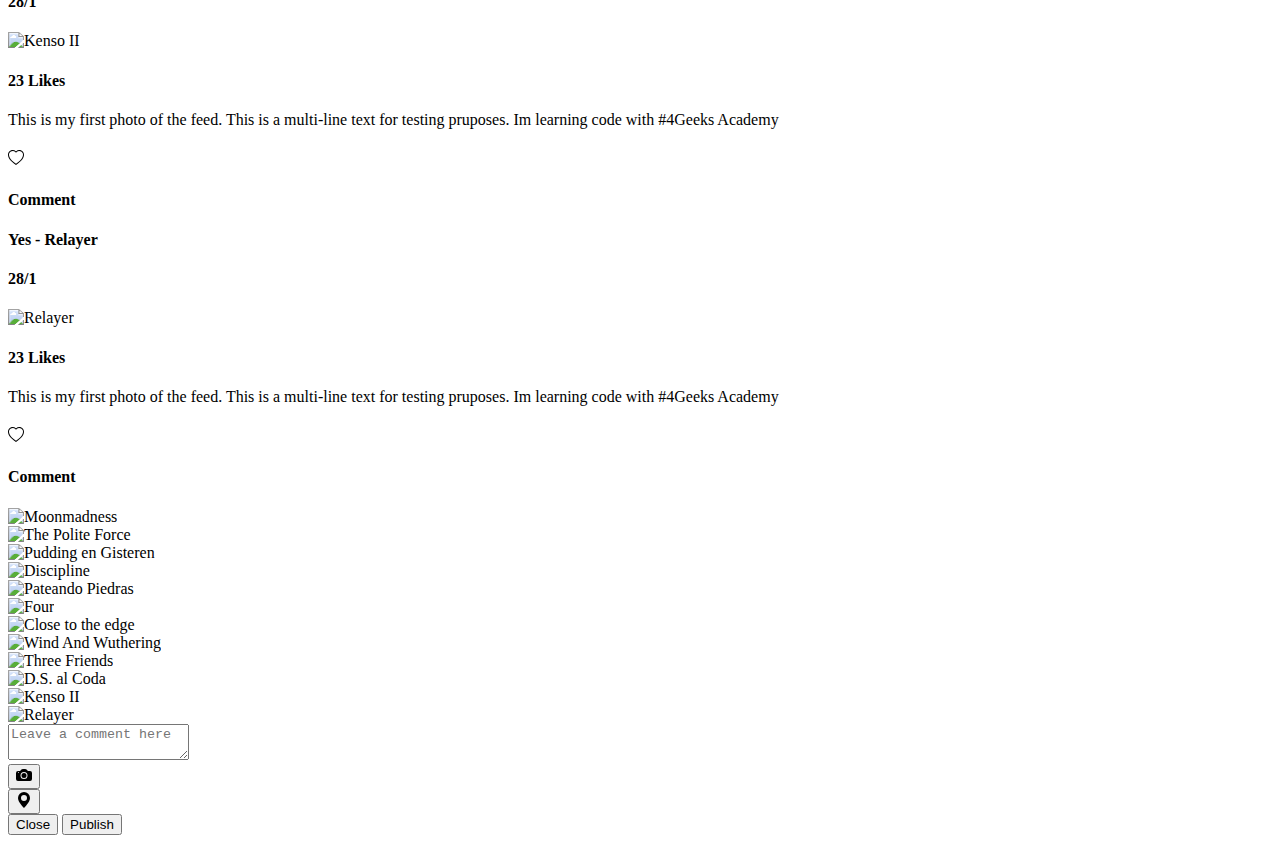
==== commit 510c0a1d: "changed index2 pills colors" ====
--- a/index2.html
+++ b/index2.html
@@ -5,6 +5,7 @@
     <meta http-equiv="X-UA-Compatible" content="IE=edge">
     <meta name="viewport" content="width=device-width, initial-scale=1.0">
     <link href="https://cdn.jsdelivr.net/npm/bootstrap@5.1.3/dist/css/bootstrap.min.css" rel="stylesheet" integrity="sha384-1BmE4kWBq78iYhFldvKuhfTAU6auU8tT94WrHftjDbrCEXSU1oBoqyl2QvZ6jIW3" crossorigin="anonymous">
+    <link href="styles.css" rel="stylesheet">
     <title>Gowenlad's Influences</title>
 </head>
 <body class="bg-light">
--- a/styles.css
+++ b/styles.css
@@ -0,0 +1,7 @@
+.nav-pills .nav-link.active {
+    background-color: rgb(97, 97, 97);
+    
+}
+.nav-link, .nav-link:hover{
+    color: rgb(97, 96, 96);
+}